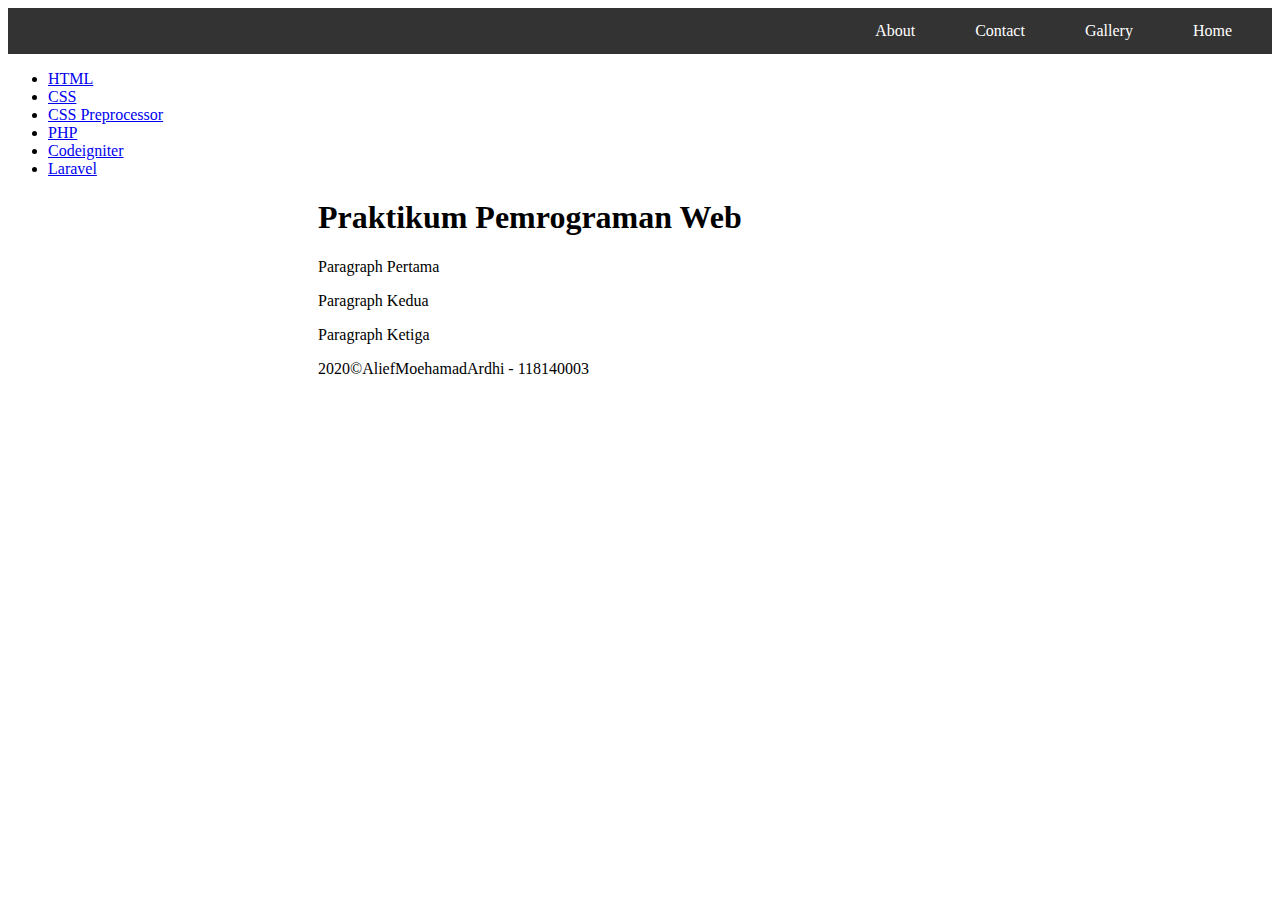
==== Minggu-2/index.html @ b6ebb8b1 "Ini Index" ====
<!DOCTYPE html>
<html lang="en">
<head>
    <meta charset="UTF-8">
    <meta name="viewport" content="width=device-width, initial-scale=1.0">
    <title>Latihan CSS</title>
    <link rel="stylesheet" href="variable.css">
    <link rel="stylesheet" href="nesting.css">
    <link rel="stylesheet" href="inheritance.css">
</head>
<body>
    <div class="navbar">
        <ul>
            <li><a href="#">Home</a></li>
            <li><a href="#">Gallery</a></li>
            <li><a href="#">Contact</a></li>
            <li><a href="#">About</a></li>
        </ul>
    </div>
    <div class="sidebar">
        <ul>
            <li><a href="#">HTML</a></li>
            <li><a href="#">CSS</a></li>
            <li><a href="#">CSS Preprocessor</a></li>
            <li><a href="#">PHP</a></li>
            <li><a href="#">Codeigniter</a></li>
            <li><a href="#">Laravel</a></li>
        </ul>
    </div>
    <div class="content" style="margin-left: 310px;">
        <h1>Praktikum Pemrograman Web</h1>
        <p>Paragraph Pertama</p>
        <p>Paragraph Kedua</p>
        <p>Paragraph Ketiga</p>
    </div>
    <div class="footer" style="margin-left: 310px;">
        <p>
            2020&copy;AliefMoehamadArdhi - 118140003
        </p>
    </div>
</body>
</html>
---- Minggu-2/variable.css ----
.navbar ul {
  list-style-type: none;
  margin: 0;
  padding: 0;
  overflow: hidden;
  background-color: #333;
}
.navbar li {
  float: right;
  margin-right: 20px;
}
.navbar li a {
  display: block;
  color: white;
  text-align: center;
  padding: 14px 20px;
  text-decoration: none;
}
.navbar li a:hover {
  background-color: #5fdfff;
}

/*# sourceMappingURL=variable.css.map */
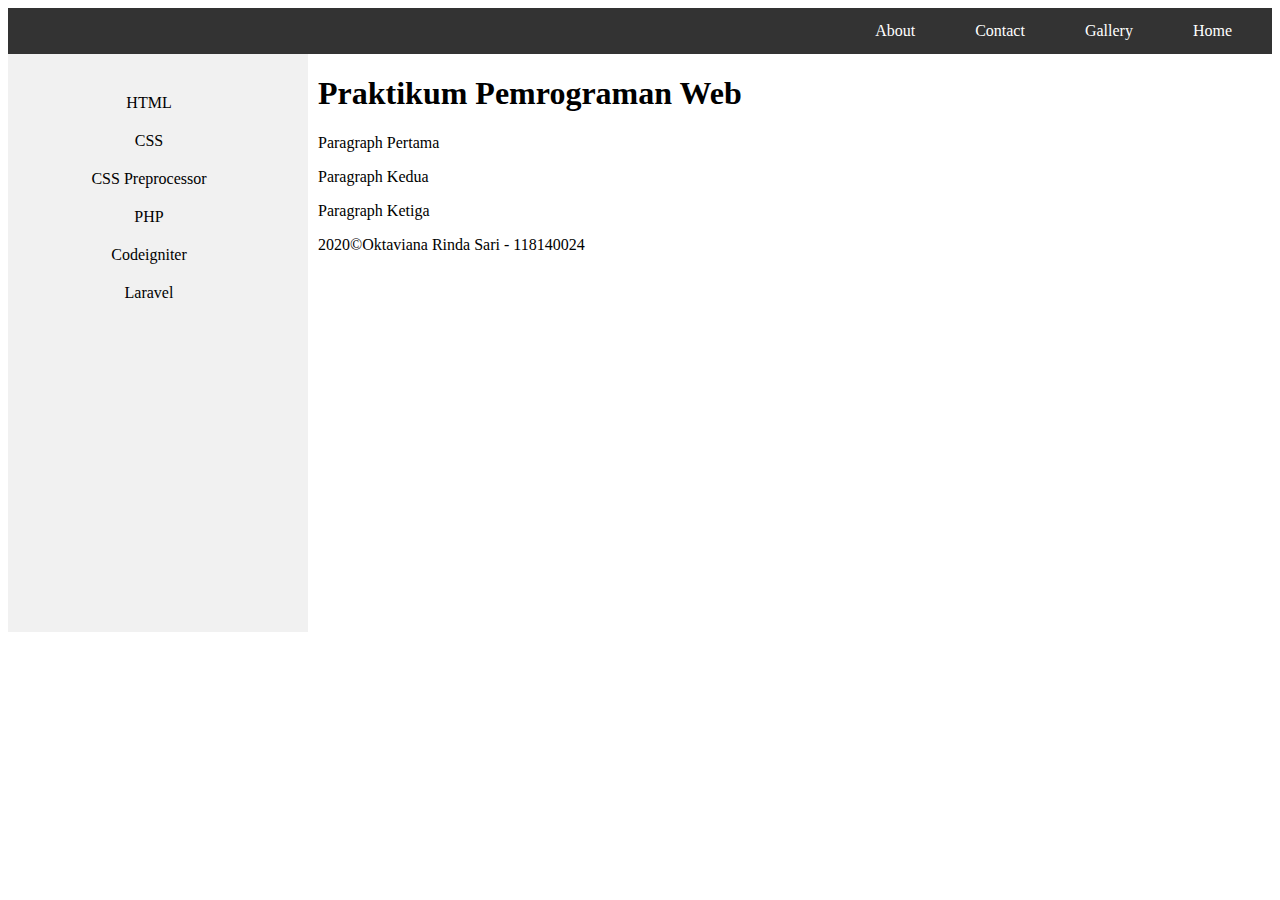
==== commit 70c46c65: "ini index" ====
--- a/Minggu-2/index.html
+++ b/Minggu-2/index.html
@@ -35,7 +35,7 @@
     </div>
     <div class="footer" style="margin-left: 310px;">
         <p>
-            2020&copy;AliefMoehamadArdhi - 118140003
+            2020&copy;Oktaviana Rinda Sari - 118140024
         </p>
     </div>
 </body>
--- a/Minggu-2/nesting.css
+++ b/Minggu-2/nesting.css
@@ -0,0 +1,32 @@
+.sidebar {
+  float: left;
+  height: auto;
+  width: 300px;
+  background-color: #f1f1f1;
+  padding-top: 10px;
+  padding-bottom: 300px;
+}
+.sidebar ul {
+  list-style-type: none;
+  padding: 0;
+  width: 200px;
+  text-align: center;
+  background-color: #f1f1f1;
+  margin-top: 20px;
+  margin-bottom: 20px;
+  margin-left: 0;
+  margin-right: 0;
+}
+.sidebar li a {
+  display: block;
+  color: #000;
+  padding: 10px 16px;
+  width: 250px;
+  text-decoration: none;
+}
+.sidebar li a:hover {
+  background-color: #555;
+  color: white;
+}
+
+/*# sourceMappingURL=nesting.css.map */
--- a/Minggu-2/inheritance.css
+++ b/Minggu-2/inheritance.css
@@ -0,0 +1,30 @@
+.tiga, .satu {
+  border: 1px solid #ccc;
+  padding: 10px;
+  color: #333;
+}
+
+.dua {
+  font-size: medium;
+  font-family: Verdana, Geneva, Tahoma, sans-serif;
+  padding: 5px;
+  color: white;
+  border: 10px solid black;
+}
+
+.satu {
+  margin-left: 330px;
+  background-color: chartreuse;
+}
+
+.dua {
+  margin-left: 330px;
+  background-color: gold;
+}
+
+.tiga {
+  margin-left: 330px;
+  background-color: red;
+}
+
+/*# sourceMappingURL=inheritance.css.map */
